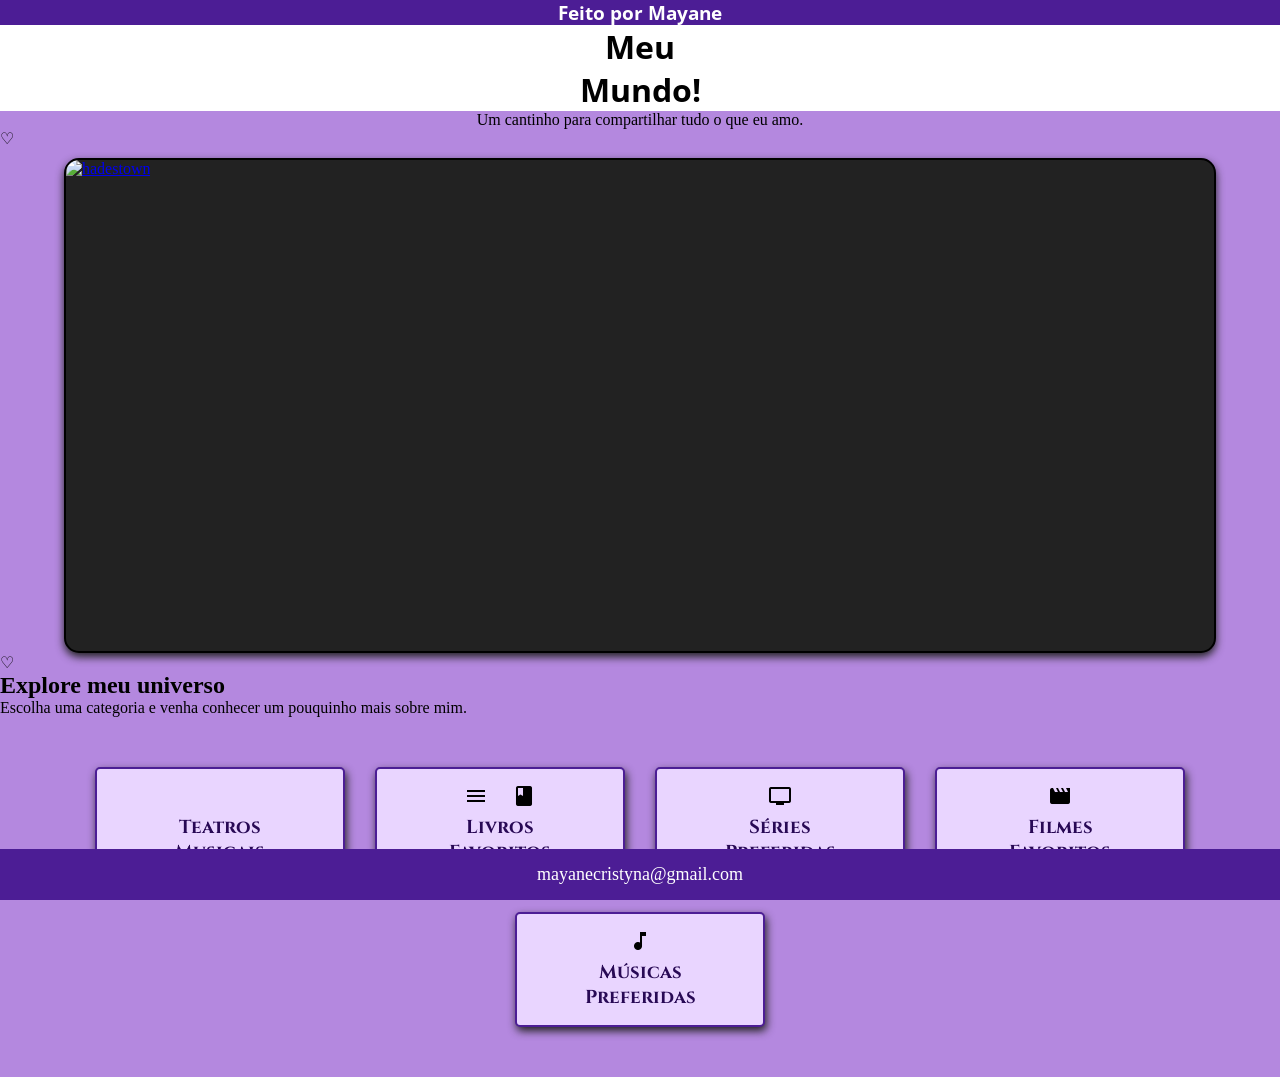
==== index.html @ cdecef9f "Update index.html" ====
<!DOCTYPE html>
<html lang="pt-BR">
<head>
    <meta charset="UTF-8">
    <meta name="viewport" content="width=device-width, initial-scale=1.0">
    <title>Meu Mundo!</title>
    <link rel="stylesheet" href="index.css">
    <link href="https://fonts.googleapis.com/icon?family=Material+Icons" rel="stylesheet">
    <link rel="preconnect" href="https://fonts.googleapis.com">
    <link rel="preconnect" href="https://fonts.gstatic.com" crossorigin>
    <link href="https://fonts.googleapis.com/css2?family=Cinzel:wght@400..900&display=swap" rel="stylesheet">
    <link href="https://fonts.googleapis.com/css2?family=Cinzel:wght@400..900&family=Open+Sans:ital,wght@0,300..800;1,300..800&family=Rock+Salt&display=swap" rel="stylesheet">
</head>
<body class="index">
    <header>
        <div class="cabecalho">
        <center><h3>Feito por Mayane</h3></center>
        </div>
    </header>

    <div class="meumundo">
        <h1><b>Meu<br>Mundo!</b></h1>
    </div>

    <center><p class="subtitulo">
    Um cantinho para compartilhar tudo o que eu amo.
  </p></center>

<div class="coaracao">
    <span></span>♡<span></span>
  </div>

    <main>

      <div class="banner-carrossel">
  <div class="slides">
     <div class="slide"><a href="https://myhadestown.netlify.app" target="_blank"><img src="imgsite/conheça.png" alt="hadestown"></a></div>
     
<div class="slide"><a href="https://jinxpowder.netlify.app/" target="_blank"><img src="imgsite/jinx.png" alt=""></a></div> 
     <div class="slide"><a href="https://rumoufv.netlify.app/" target="_blank"><img src="imgsite/ufv.png" alt""></a></div>

  </div>
  <div class="dots"></div>
</div>

<div class="coracao">
    <span></span>♡<span></span>
  </div>


         <div class="textinho">

    <h2>Explore meu universo</h2>

    <p>
      Escolha uma categoria e venha conhecer
      um pouquinho mais sobre mim.
    </p>

  </div>
        
         <nav class="container-index">

        <div class="card">
            <h3>
                <span class="material-icons">theater_comedy</span><br>
                <a href="teatros.html">Teatros<br> Musicais</a>
            </h3>
        </div>       
             
        <div class="card">
            <h3>
                <span class="material-icons">menu_book</span><br>
                <a href="livros.html">Livros<br>Favoritos</a>
            </h3>
        </div>    
             
        <div class="card">
           <h3>
               <span class="material-icons">tv</span><br>
               <a href="series.html">Séries<br>Preferidas</a>
            </h3>
        </div>

        <div class="card">
           <h3>
                <span class="material-icons">movie</span><br>
                <a href="filmes.html">Filmes<br> Favoritos</a>
            </h3>
        </div>      

        <div class="card">
            <h3>
                <span class="material-icons">music_note</span><br>
                <a href="musicas.html">Músicas<br> Preferidas</a>
            </h3>
        </div>      
             
        </nav>
        
    </main>     

        <footer>         
            mayanecristyna@gmail.com    
        </footer>
       
</body>
</html>
---- index.css ----
/*Index*/

*{
  padding: 0;
  margin: 0;
  box-sizing: border-box;
}

body.index{
    background-color: rgb(180, 136, 223);
    display: block;
}

header{
    background-color: #4c1d95 ;
    width: 100%;
    color: white;
    font-family: 'open sans';
}

.meumundo{
    width: 100%;
    text-align: center;
    background-color: white;
    font-family: 'open sans';
}

.meumundo h2{
    color: #361b6b;
}

.banner-carrossel{
  position: relative;
  width: 90vw;
  height: 55vh;
  margin: auto;
  background: #222;
  border-radius: 15px;
  border: 2px solid #000;
  box-shadow: 0 4px 8px #222;
  margin-top: 10px;
  overflow: hidden;
}
.slides{
  display: flex;
  height: 100%;
  transition: transform 0.5s ease-in-out;
}
.slide{
  min-width: 100%;
  height: 100%;
}
.slide img{
  width: 100%;
  height: 100%;
  object-fit: cover;
  box-sizing: border-box;
}
 .dots{
  position: absolute;
  bottom: 12px;
  right: 15px;
  display: flex;
  gap: 8px;
}
.dot{
  width: 12px;
  height: 5px;
  background: #fff;
  opacity: 0.6;
  cursor: pointer;
  transition: 0.3s;
}
.dot.active{
  background: powderblue;
  width: 22px;
  opacity: 1;
}
.container-index{
    display: flex;
    justify-content: center;
    gap: 30px;
    padding: 50px 20px;
    flex-wrap: wrap;
}

.card{
    background-color: rgb(233, 213, 255);
    border-radius: 5px;
    padding: 15px;
    width: 100%; 
    max-width: 250px;
    text-align: center;
    font-family: 'Cinzel', serif;
    cursor: pointer;
    border: 2px solid #4c1d95;
    box-shadow: 1.5px 4px 8px #222;
    transition: all 0.2s ease;
}

.card:hover{
  transform: translateY(-3px);
}

.card a{
    color: #280955;
    text-decoration: none;
}



footer{
    text-align: center;
    background-color: #4c1d95;
    width: 100%;
    padding: 15px;
    font-size: 18px;
    color: white;
    position: fixed;
    bottom: 0;
}


             /*TEATROS, LIVROS & SÉRIES*/

              /*3 cards*/

body.tls{
    background: rgb(180, 136, 223);
    padding: 0px;
    margin: 0px;
    display: block;
    overflow: auto;
}

header.tls{
    background-color: #4c1d95 ;
    padding: 5px 5px;
    color: white;
    font-family: 'open sans';
    min-width: 250px;
}

 header.tls h3{
  font-size: 18px;
  font-family: 'Cinzel', serif;
}

.container-tls{
    background-color: rgb(180, 136, 223);
    display: flex;
    justify-content: center;
    gap: 50px;
    padding: 50px 25px;
    flex-wrap: wrap;
    margin: 3vw;
}

.card-tls{
    background-color: #dabdfa;
    border-radius: 15px;
    height: 500px;
    width: 250px;
    padding: 15px;
    text-align: center;
    font-family: 'open sans';
    cursor: pointer;
    align-items: center;
    justify-content: center;
    border: 2px solid #4c1d95;
    transition: all 0.2s ease;
}

.card-tls:hover{
  transform: translateY(-3px);
}

.card-tls img{
    width: 100%;
    border-radius: 10px;
    margin-bottom: 15px;
    display: block;
}

.card-tls a{
    margin-bottom: 15px;
    color: #3533cd;
    text-decoration: none;
}


@media screen and (max-width: 768px){
    .container-index{
        display: flex;
        gap: 20px;
        padding: 30px 15px;
    }

    .card{
        width: 180px;
    }
 
    .slide1{
        position: relative;
    }



    .container-tls{
        display: flex;
        overflow: auto;
        gap: 20px;
    }

}
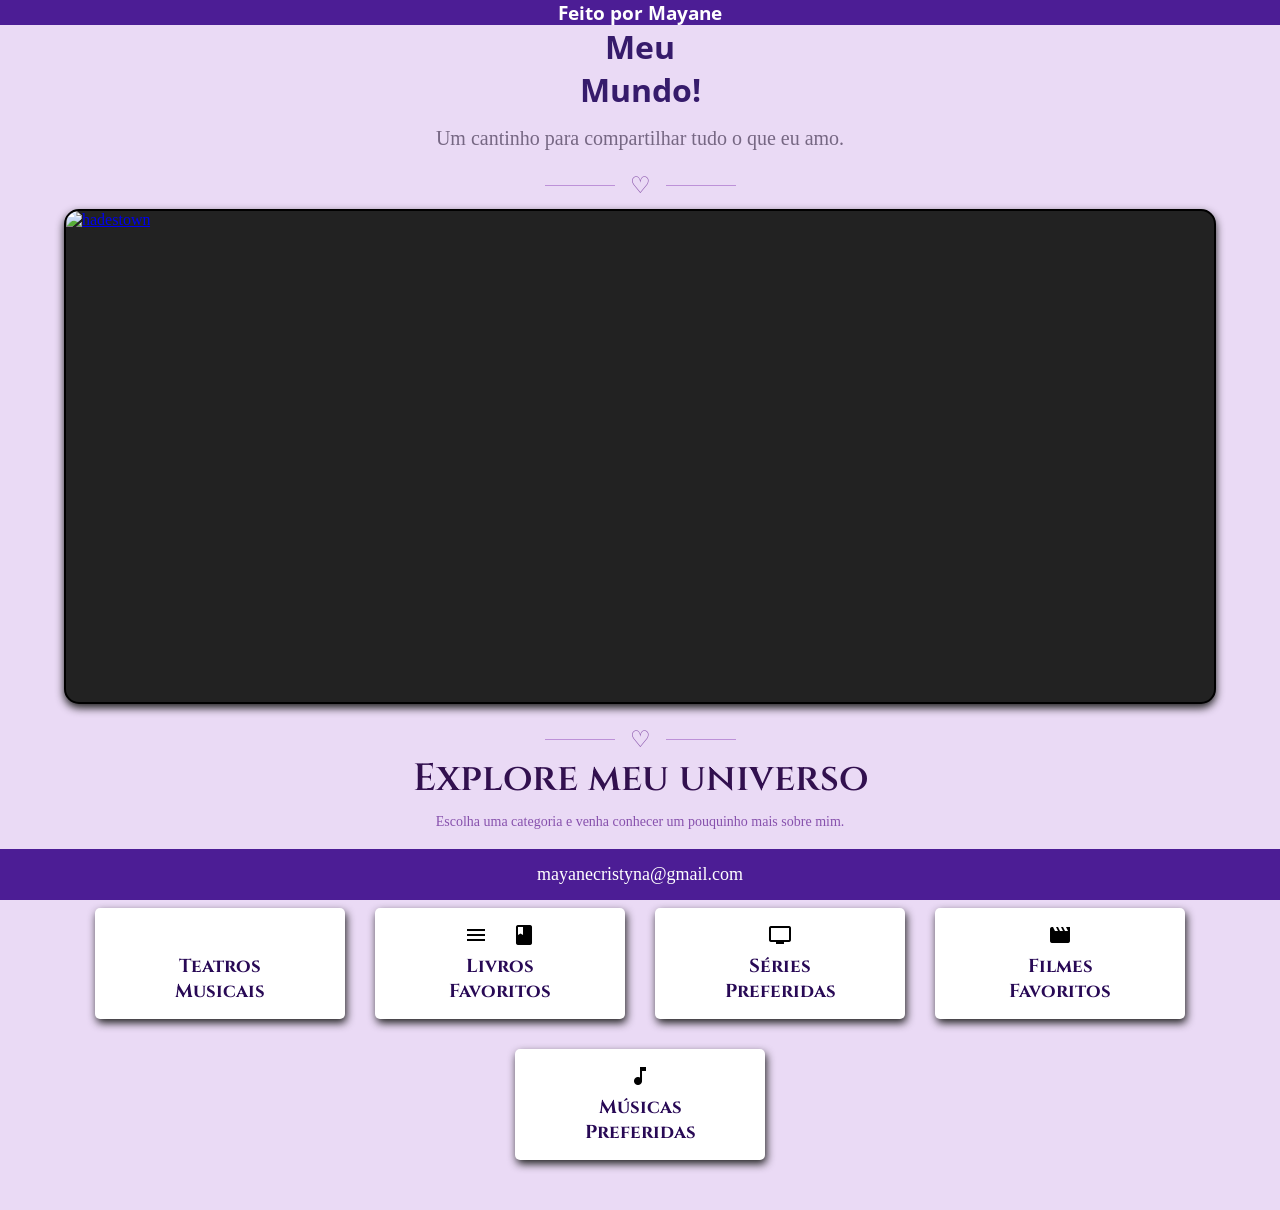
==== commit a50193fb: "Update index.html" ====
--- a/index.html
+++ b/index.html
@@ -26,7 +26,7 @@
     Um cantinho para compartilhar tudo o que eu amo.
   </p></center>
 
-<div class="coaracao">
+<div class="coracao">
     <span></span>♡<span></span>
   </div>
 
--- a/index.css
+++ b/index.css
@@ -7,7 +7,7 @@
 }
 
 body.index{
-    background-color: rgb(180, 136, 223);
+    background-color: rgba(209, 174, 235, .45);
     display: block;
 }
 
@@ -21,12 +21,35 @@
 .meumundo{
     width: 100%;
     text-align: center;
-    background-color: white;
-    font-family: 'open sans';
-}
-
-.meumundo h2{
+    font-family: 'open sans';
+}
+
+.meumundo h1{
     color: #361b6b;
+}
+
+.subtitulo {
+  margin: 16px auto 0;
+  color: #766783;
+  font-size: clamp(15px, 2vw, 20px);
+}
+
+.coracao {
+  margin: 22px auto 0;
+
+  display: flex;
+  align-items: center;
+  justify-content: center;
+  gap: 15px;
+
+  color: #8752aa;
+  font-size: 23px;
+}
+
+.coracao span {
+  width: 70px;
+  height: 1px;
+  background: #bd91d8;
 }
 
 .banner-carrossel{
@@ -76,6 +99,27 @@
   width: 22px;
   opacity: 1;
 }
+
+.textinho {
+  margin-bottom: 28px;
+  text-align: center;
+}
+
+.textinho h2 {
+  margin: 0;
+  color: #32104f;
+
+  font-family: "Cinzel", serif;
+  font-size: clamp(26px, 4vw, 38px);
+  font-weight: 600;
+}
+
+.textinho > p:last-child {
+  margin: 10px 0 0;
+  color: #8751ad;
+  font-size: 14px;
+}
+
 .container-index{
     display: flex;
     justify-content: center;
@@ -85,7 +129,7 @@
 }
 
 .card{
-    background-color: rgb(233, 213, 255);
+    background-color: white;
     border-radius: 5px;
     padding: 15px;
     width: 100%; 
@@ -93,13 +137,13 @@
     text-align: center;
     font-family: 'Cinzel', serif;
     cursor: pointer;
-    border: 2px solid #4c1d95;
     box-shadow: 1.5px 4px 8px #222;
     transition: all 0.2s ease;
 }
 
 .card:hover{
   transform: translateY(-3px);
+  border: 2px solid #4c1d95;
 }
 
 .card a{
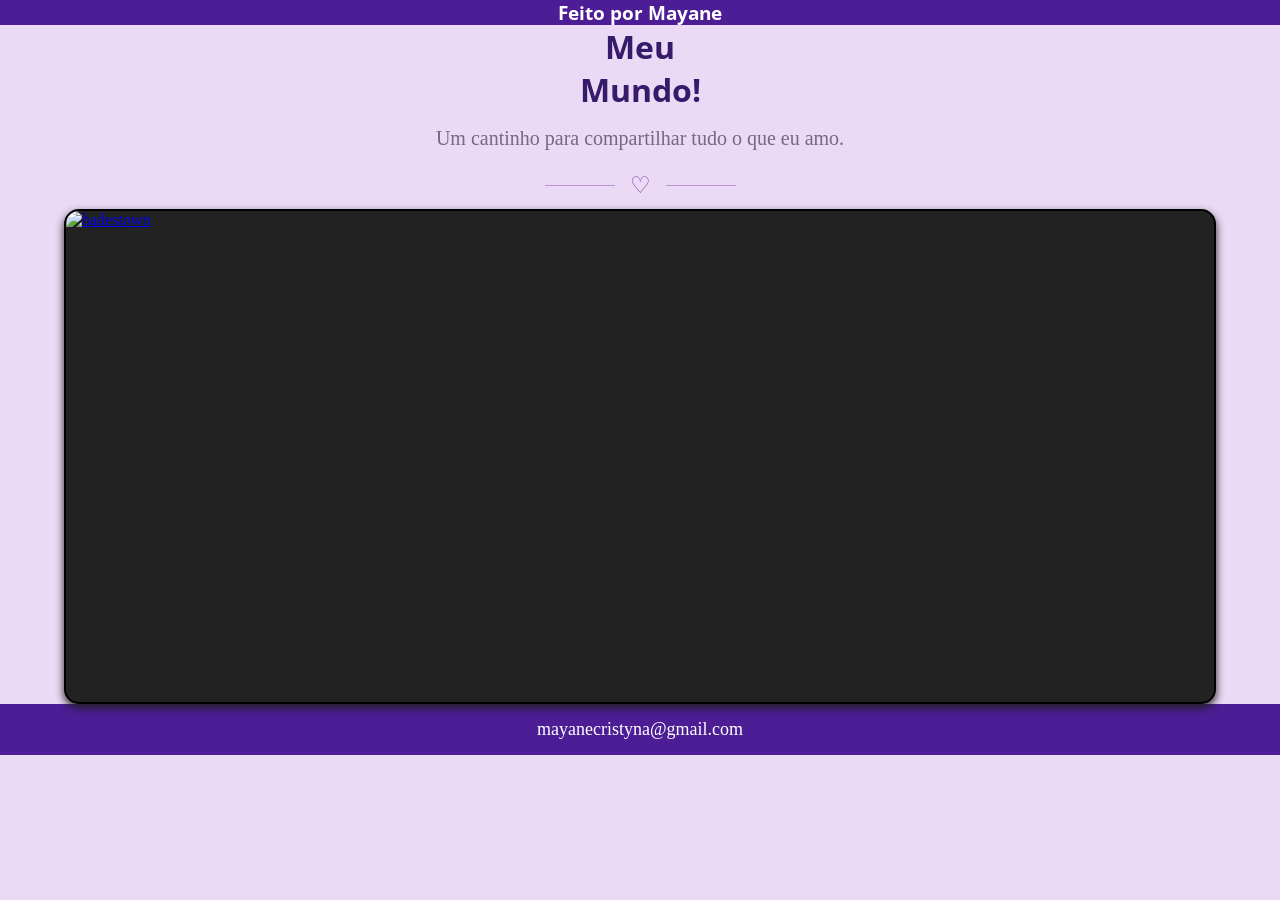
==== commit 443edd67: "Update index.html" ====
--- a/index.html
+++ b/index.html
@@ -36,13 +36,6 @@
   <div class="slides">
      <div class="slide"><a href="https://myhadestown.netlify.app" target="_blank"><img src="imgsite/conheça.png" alt="hadestown"></a></div>
      
-<div class="slide"><a href="https://jinxpowder.netlify.app/" target="_blank"><img src="imgsite/jinx.png" alt=""></a></div> 
-     <div class="slide"><a href="https://rumoufv.netlify.app/" target="_blank"><img src="imgsite/ufv.png" alt""></a></div>
-
-  </div>
-  <div class="dots"></div>
-</div>
-
 <div class="coracao">
     <span></span>♡<span></span>
   </div>
--- a/index.css
+++ b/index.css
@@ -22,9 +22,6 @@
     width: 100%;
     text-align: center;
     font-family: 'open sans';
-}
-
-.meumundo h1{
     color: #361b6b;
 }
 
@@ -156,16 +153,13 @@
 footer{
     text-align: center;
     background-color: #4c1d95;
-    width: 100%;
-    padding: 15px;
+    padding: 15px 30px;
     font-size: 18px;
+    width: 100%;
     color: white;
-    position: fixed;
-    bottom: 0;
-}
-
-
-             /*TEATROS, LIVROS & SÉRIES*/
+}
+
+             /*TEATROS, LIVROS, FILMES, MÚSICAS & SÉRIES*/
 
               /*3 cards*/
 
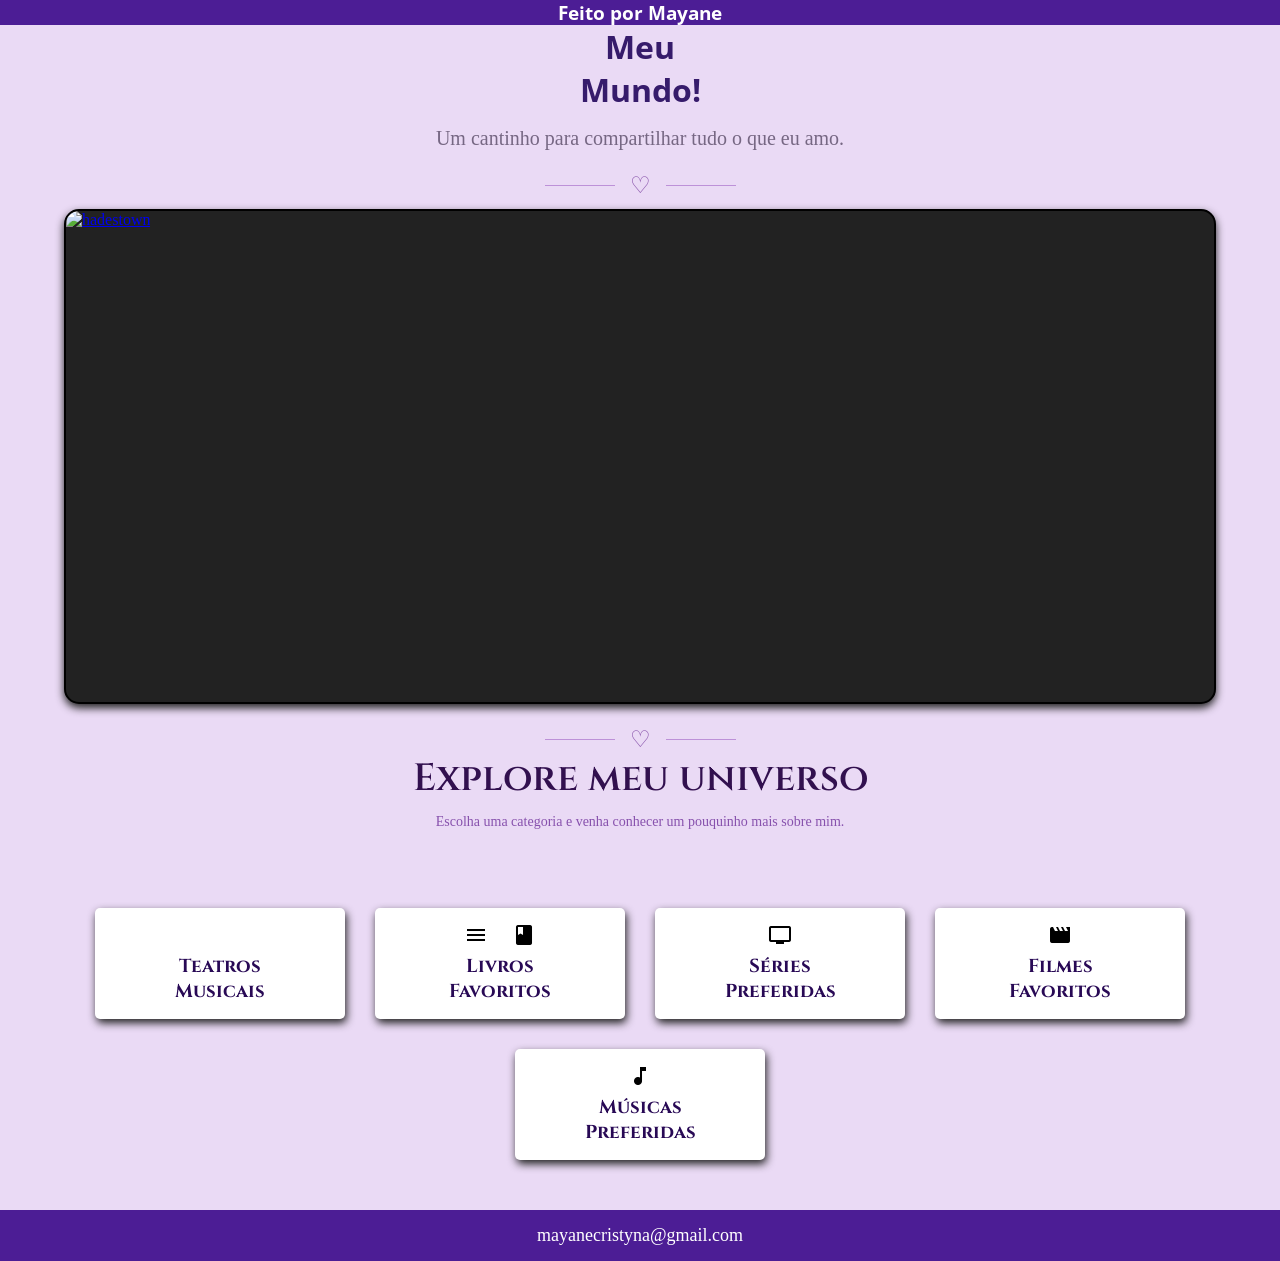
==== commit b4a5aea6: "Update index.html" ====
--- a/index.html
+++ b/index.html
@@ -35,7 +35,12 @@
       <div class="banner-carrossel">
   <div class="slides">
      <div class="slide"><a href="https://myhadestown.netlify.app" target="_blank"><img src="imgsite/conheça.png" alt="hadestown"></a></div>
-     
+     <div class="slide"><a href="https://jinxpowder.netlify.app/" target="_blank"><img src="imgsite/jinx.png" alt=""></a></div> 
+    <div class="slide"><a href="https://rumoufv.netlify.app/" target="_blank"><img src="imgsite/ufv.png" alt""></a></div>
+  </div>
+  <div class="dots"></div>
+      </div>
+      
 <div class="coracao">
     <span></span>♡<span></span>
   </div>
--- a/index.css
+++ b/index.css
@@ -33,12 +33,10 @@
 
 .coracao {
   margin: 22px auto 0;
-
   display: flex;
   align-items: center;
   justify-content: center;
   gap: 15px;
-
   color: #8752aa;
   font-size: 23px;
 }
@@ -76,27 +74,7 @@
   object-fit: cover;
   box-sizing: border-box;
 }
- .dots{
-  position: absolute;
-  bottom: 12px;
-  right: 15px;
-  display: flex;
-  gap: 8px;
-}
-.dot{
-  width: 12px;
-  height: 5px;
-  background: #fff;
-  opacity: 0.6;
-  cursor: pointer;
-  transition: 0.3s;
-}
-.dot.active{
-  background: powderblue;
-  width: 22px;
-  opacity: 1;
-}
-
+ 
 .textinho {
   margin-bottom: 28px;
   text-align: center;
